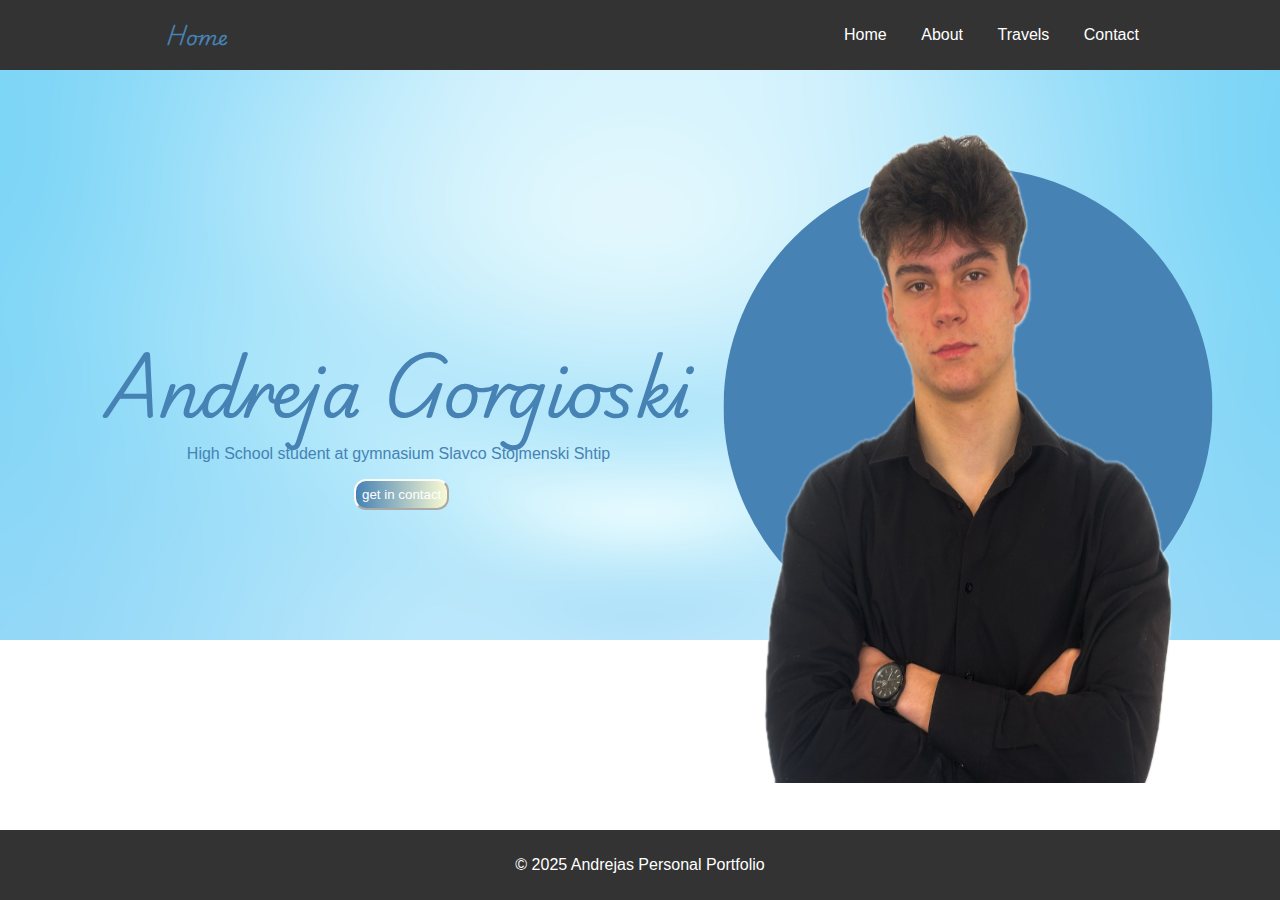
==== index.html @ 316ca343 "Update and rename home.html to index.html" ====
<!DOCTYPE html>
<html lang="en">
<head>
    <meta charset="UTF-8">
    <meta name="viewport" content="width=device-width, initial-scale=1.0">
    <title>My Personal Portfolio</title>
    <link rel="stylesheet" href="stylesheet.css">
    <link rel="stylesheet" href="https://fonts.googleapis.com/css2?family=Comic+Neue:wght@400;700&display=swap">
    <link rel="preconnect" href="https://fonts.googleapis.com">
    <link rel="preconnect" href="https://fonts.gstatic.com" crossorigin>
    <link href="https://fonts.googleapis.com/css2?family=Playwrite+NZ:wght@100..400&display=swap" rel="stylesheet">
</head>
<body>
<header>
    <span id="naslovche">Home</span>
    <nav>
        <ul>
            <li><a href="index.html">Home</a></li>
            <li><a href="aboutme.html">About</a></li>
            <li><a href="travels.html">Travels</a></li>
            <li><a href="contact.html">Contact</a></li>
        </ul>
    </nav>
</header>
<section id="home">
    <div class="home-content">
        <div class="home-text">
            <h1>Andreja Gorgioski</h1>
            <p>High School student at gymnasium Slavco Stojmenski Shtip</p>
        </div>
        <button class="btn"><a href="contact.html">get in contact</a></button>
        <div class="home-image">
            <div>
                <img src="assets/circle.png" id="krug">
                <a href="#"><img src="assets/andreja_slika.png" height="1080" width="718"/></a>
            </div>
        </div>
    </div>
</section>
<footer>
    <p>&copy; 2025 Andrejas Personal Portfolio</p>
</footer>

<script src="jsfile.js"></script>
</body>
</html>
---- stylesheet.css ----
body {
    font-family: Arial, sans-serif;
    margin: 0;
    padding: 0;
    box-sizing: border-box;
    background-image: url("assets/background.jpg");
    background-size: cover;
    background-repeat: no-repeat;
}

header {
    background-color: #333;
    position: static;
    color: white;
    padding: 10px 0;
    text-align: center;
}
nav{
    display: flex;
    flex-direction: row;
}
header img{
    width: 100px;
    height: 54px;
}
nav ul {
    list-style: none;
    padding: 0;
}

nav ul li {
    display: inline;
    margin: 0 15px;
}

nav ul li a {
    color: white;
    text-decoration: none;
    transition: color 0.3s ease;
}

nav ul li a:hover {
    color: #4682b4;
    background-color: white;
    border: 1px solid white;
    padding: 5px;
    border-radius: 20px;
    font-weight: bolder;
    /* Change to deeppink on hover */
}

section {
    padding: 20px;
    text-align: center;
}
.home-content {
    display: flex;
    align-items: center;
}
.home-text h1{
    font-family: "Playwrite NZ", cursive;
    font-optical-sizing: auto;
    font-weight: bolder;
    font-style: normal;
    font-size: 64px;
    color: #4682b4;
}
.home-text p{
    /*font-family: "Playwrite NZ", cursive;*/
    font-optical-sizing: auto;
    font-weight: lighter;
    font-style: normal;
    color: #4682b4;
    margin-top: -47px;
}
.btn {
    position: relative;
    top: 300px;
    right: 251px;
    border-radius: 12px;
    background: linear-gradient(to right, #4682b4, lightgoldenrodyellow);
    padding: 6px;
    border-color: snow;
    margin-top: 13px;
}
.btn:hover{
    border: 2px solid #4682b4;
}
.btn a:hover{
    font-weight: bolder;
    font-family: sans-serif;
}
.btn a{
    text-decoration: none;
    color: white;
    font-family: sans-serif;
}
#home .home-content .home-image a:hover img{
    left: 50%;
    bottom: 10px;
    transform: translateX(-50%) scale(1.1);
}
.home-text {
    max-width: 50%;
    z-index: 1;
    color: white;
    position: relative;
    top: 193px;
    left: 86px;
}

.home-image {
    width: 45%;
    height: 80%;
    position: absolute;
    top: 50px;
    bottom: 0;
    right: 30px;
    padding-left: 10%;
}
.home-image img{
    height: 90%;
    position: absolute;
    left: 60%;
    bottom: 0;
    transform: translateX(-50%);
    transition: bottom 1s, left 1s, transform 0.3s ease-in-out;
    width: 407px;
    top: 85px;
}
#krug{
    width: 489px;
    position: absolute;
    top: 118px;
    height: 478px;
    border-radius: 260px;
}
form {
    display: flex;
    flex-direction: column;
    width: 300px;
    margin: 0 auto;
}
#naslovche{
    font-family: "Playwrite NZ", cursive;
    font-optical-sizing: auto;
    font-weight: bold;
    font-style: normal;
    float: left;
    position: relative;
    left: 13%;
    top: 6px;
    color: #4682b4;
    font-size: 20px;
}
form label {
    margin: 10px 0 5px;
}

form input, form textarea, form button {
    padding: 10px;
    margin-bottom: 10px;
}

form button {
    background-color: #333;
    color: white;
    border: none;
    cursor: pointer;
    transition: background-color 0.3s ease, color 0.3s ease;
}

form button:hover {
    background-color: #4682b4; /* Change to deeppink on hover */
    color: white;
}

footer {
    background-color: #333;
    color: white;
    text-align: center;
    padding: 10px 0;
    position: fixed;
    bottom: 0;
    width: 100%;
}
.mainsection{
    display: flex;
    color: white;
    justify-content: center;
    align-items: center;
}
.education, .bio, .skill{
    color: white;
    height: 445px;
    width: 340px;
    background-color: rgba(0, 0, 0, 0.39);
    display: flex;
    flex-direction: column;
    align-items: center;
    margin-top: 3%;
    border-radius: 25px;
    padding: 2%;
    text-align: center;
}

.education img {
    color: #ffff;
    width: 50px;
    /*position: absolute;*/
    right: 125%;
    top: 18%;
}
.education #naslov > h2{
    margin-bottom: -2px;
}

.bio {
    height: 445px;
    width: 348px;
    margin-left: 5%;
    margin-right: 5%;
}

#naslov {
    display: inline-block;
    position: relative;
    top: -3%;
}


body > div > div.skill > ul {
    position: relative;
    bottom: 30px;
}

body > header > nav {
    display: inline-block;
    position: relative;
    left: 25%;
}
body > div > div.bio > img{
    width: 324px;
    height: 200px;
    padding-top: 20px;
    border-radius: 30px;
}
body > div > div.bio > div > img{
    color: #ffff;
    width: 50px;
    /*position: absolute;*/
    right: 125%;
    top: 18%;
}
#naslov > img {
    width: 52px;
}

body > div > div.skill > ul>li{
    text-align: left;
    margin-bottom: 15px;
    font-size: 15px;
}
.drzava-1 {
    display: flex;
    align-items: flex-end;
}

.drzava-1 img {
    width: 300px;
    height: 400px;
    background-size: cover;
    border-radius: 20px;
}

.drzava-1 img:hover {
    height: 418px;
    transition: 1s;
}
.drzava-2 img:hover {
    height: 210px;
    transition: 1s;
    transform: scale(1.2); /* Adjust scale factor as needed */
    /*z-index: 10; !* Ensure the hovered image appears above other elements *!*/
}
.drzava-3 img:hover {
    height: 210px;
    transition: 1s;
    transform: scale(1.2); /* Adjust scale factor as needed */
    /*z-index: 10; !* Ensure the hovered image appears above other elements *!*/
}
.drzava-4 img:hover {
    height: 210px;
    transition: 1s;
    transform: scale(1.2); /* Adjust scale factor as needed */
    /*z-index: 10; !* Ensure the hovered image appears above other elements *!*/
}
.drzava-5 img:hover {
    height: 210px;
    transition: 1s;
    transform: scale(1.2); /* Adjust scale factor as needed */
    /*z-index: 10; !* Ensure the hovered image appears above other elements *!*/
}

.drzava-1 #name {
    color: #fff;
    position: absolute;
    background-color: rgba(0, 0, 0, 0.7);
    padding: 20px;
    width: 260px;
    font-weight: bold;
    text-transform: uppercase;
}

.drzava-2 #name, .drzava-3 #name, .drzava-4 #name, .drzava-5 #name{
    color: #fff;
    position: absolute;
    background-color: rgba(0, 0, 0, 0.7);
    font-weight: bold;
    text-transform: uppercase;
    margin-top: -46px;
    padding: 12px;
    width: 276px;
}

body > div > div.drzava-1 > a:nth-child(3) {
    text-decoration: none;
    /*background-color: rgba(0, 0, 0, 0.9);*/
    padding: 20px;
    position: absolute;
    left: 34%;

}
.drzava-2 #btn, .drzava-3 #btn, .drzava-4 #btn, .drzava-5 #btn{
    position: relative;
    left: 230px;
    top: -34px;
    border-radius: 20px;
    border: solid #4682b4;
    padding: 5px;
    transition: 1s;
    text-decoration: none;
    color: #ffffff;
}
.drzava-1 #btn{
    border-radius: 20px;
    border: solid #4682b4;
    padding: 5px;
    transition: 1s;
    color: #ffffff;
}

.drzava-1 #btn:hover{
    color: #4682b4; /* Change to deeppink on hover */
    border: 0;
    transition: 1s;
}

.drzava-2 #btn:hover{
    color: #4682b4; /* Change to deeppink on hover */
    border: 0;
    transition: 1s;
}
.drzava-3 #btn:hover{
    color: #4682b4; /* Change to deeppink on hover */
    border: 0;
    transition: 1s;
}
.drzava-4 #btn:hover{
    color: #4682b4; /* Change to deeppink on hover */
    border: 0;
    transition: 1s;
}
.drzava-5 #btn:hover{
    color: #4682b4; /* Change to deeppink on hover */
    border: 0;
    transition: 1s;
}
.drzava-2 img, .drzava-3 img, .drzava-4 img,.drzava-5 img {
    width: 300px;
    height: 200px;
    background-size: cover;
    border-radius: 20px;
}
body > div > div.second-places > div.drzava-2 a,.drzava-3 a,.drzava-4 a,.drzava-5 a{
    text-decoration: none;
}

.second-places {
    display: grid;
    grid-template-columns: repeat(2, 0fr);
    gap: 10px;
}

.main-section {
    display: flex;
    gap: 10px;
    align-items: center;
    justify-content: center;
    margin-top: 5%;
}
.contact-section{
    display: flex;
}
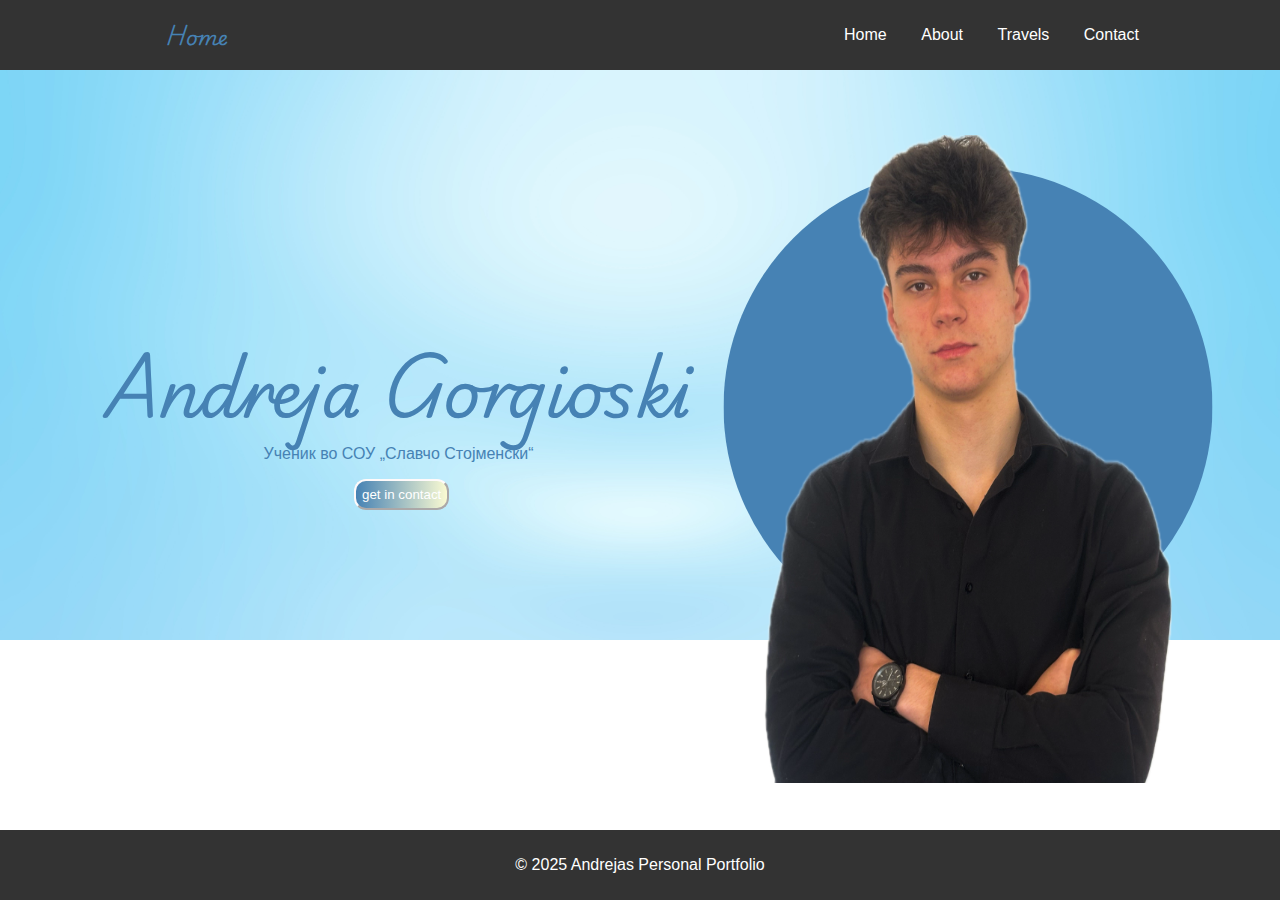
==== commit e08da148: "Update index.html" ====
--- a/index.html
+++ b/index.html
@@ -26,7 +26,7 @@
     <div class="home-content">
         <div class="home-text">
             <h1>Andreja Gorgioski</h1>
-            <p>High School student at gymnasium Slavco Stojmenski Shtip</p>
+            <p>Ученик во СОУ „Славчо Стојменски“</p>
         </div>
         <button class="btn"><a href="contact.html">get in contact</a></button>
         <div class="home-image">
--- a/stylesheet.css
+++ b/stylesheet.css
@@ -267,15 +267,18 @@
 }
 
 .drzava-1 img {
+    position: relative;
     width: 300px;
-    height: 400px;
+    height: 427px;
     background-size: cover;
     border-radius: 20px;
+    top: -5px;
 }
 
 .drzava-1 img:hover {
-    height: 418px;
-    transition: 1s;
+    height: 435px;
+    transition: 1s;
+    transform: scale(1.2);
 }
 .drzava-2 img:hover {
     height: 210px;
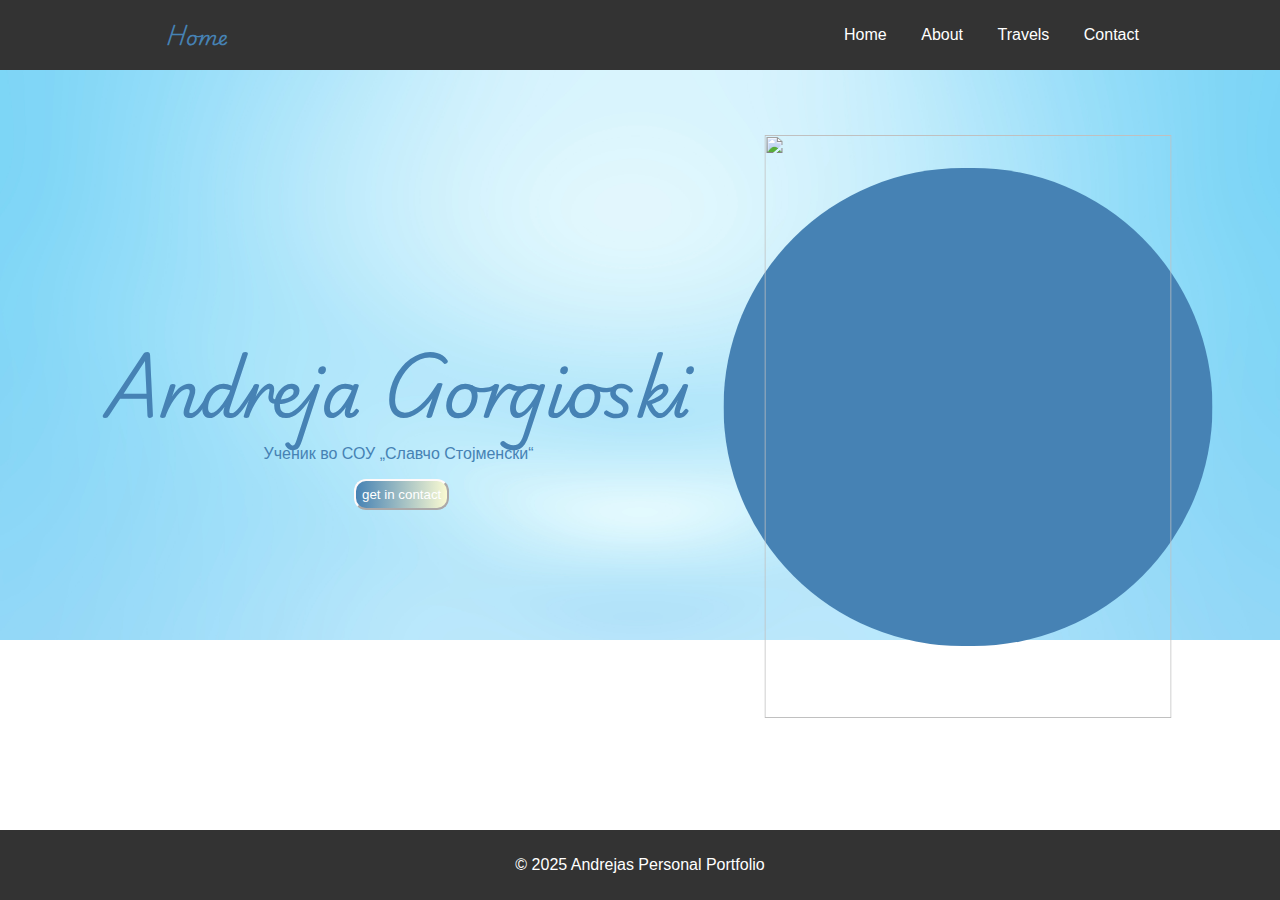
==== commit 0927c10b: "Update index.html" ====
--- a/index.html
+++ b/index.html
@@ -32,7 +32,7 @@
         <div class="home-image">
             <div>
                 <img src="assets/circle.png" id="krug">
-                <a href="#"><img src="assets/andreja_slika.png" height="1080" width="718"/></a>
+                <a href="#"><img src="assets/AndrejaSlika.png" height="1080" width="718"/></a>
             </div>
         </div>
     </div>
